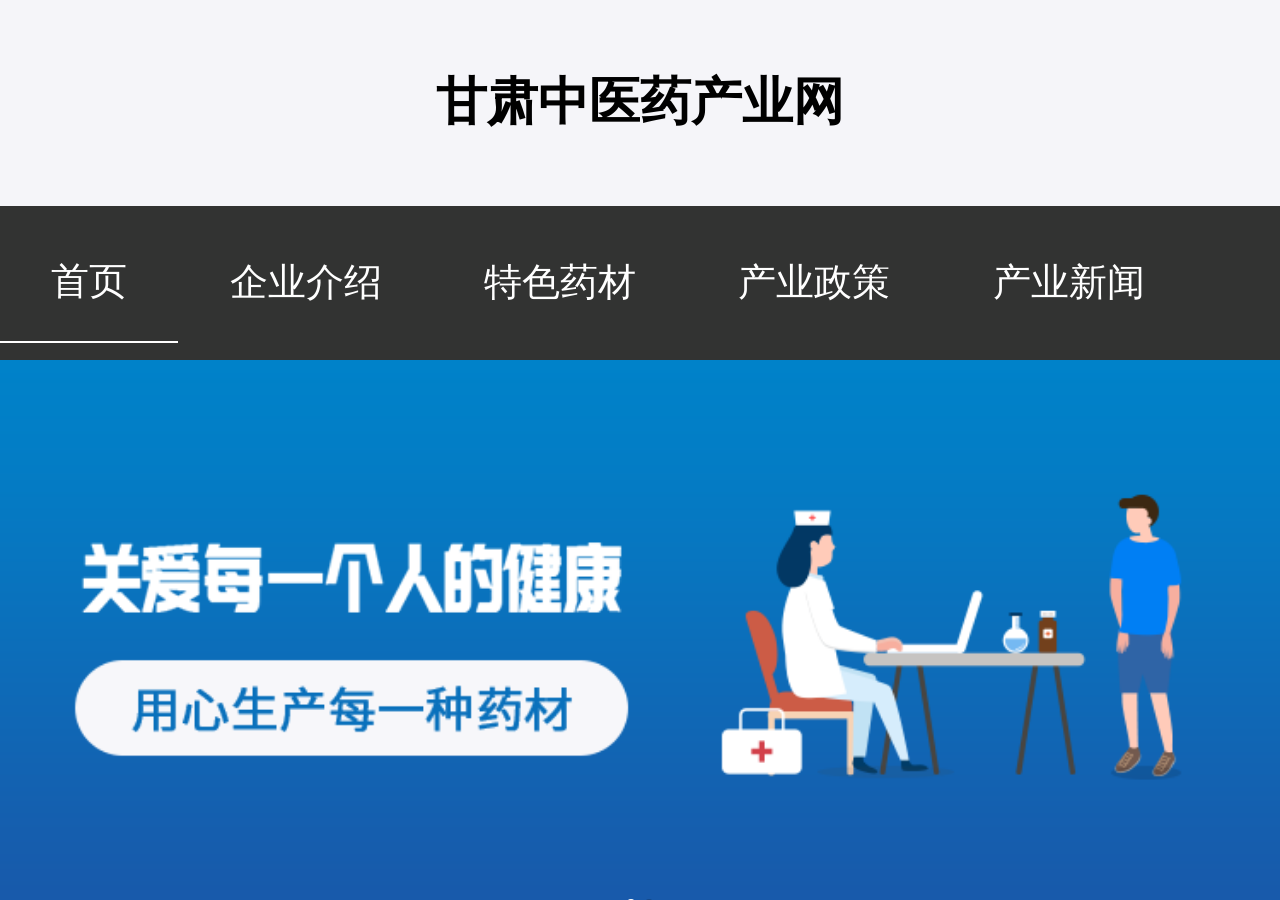
==== index.html @ 31df901d "mobile 删除后2项" ====
<!DOCTYPE html>
<html lang="en">

<head>
    <meta charset="UTF-8">
    <meta name="viewport" content="width=device-width, initial-scale=1.0">
    <meta http-equiv="X-UA-Compatible" content="ie=edge">
    <title>Document</title>
    <meta name="viewport" content="width=device-width, initial-scale=1.0">
    <link rel="stylesheet" href="css/common.css">
    <link rel="stylesheet" href="css/index.css">
    <link rel="stylesheet" href="css/swiper.css">
    <link rel="stylesheet" href="css/defineSwipe.css">
</head>

<body>
    <div class="top">
        <header>
            <h3>甘肃中医药产业网</h3>
        </header>
        <nav>
            <a href="index.html" class="active">首页</a>
            <a href="introduce.html">企业介绍</a>
            <a href="medicine.html">特色药材</a>
            <a href="indusrty.html">产业政策</a>
            <a href="news.html">产业新闻</a>
        </nav>
    </div>
    <section>
        <!-- banner -->
        <div class="banner">
            <!-- <img src="img/banner.png" alt="" width="100%" height="100%"> -->

            <div class="swiper-container">
                <div class="swiper-wrapper">
                    <div class="swiper-slide">
                        <img src="img/banner.png" alt="">
                    </div>
                    <div class="swiper-slide">
                        <img src="img/banner.png" alt="">
                    </div>
                    <!-- <div class="swiper-slide">
                        <img src="img/banner.png" alt="" width="100%" height="100%">
                    
                </div>
                <div class="swiper-slide">
                        <img src="img/banner.png" alt="" width="100%" height="100%">
                    
                </div> -->
                    <!-- <div class="swiper-slide">
                    <div class="banner_main_img">
                        <img src="img/left_pic.png" alt="" width="100%" height="100%">
                    </div>
                </div>
                <div class="swiper-slide">
                    <div class="banner_main_img">
                        <img src="img/left_pic.png" alt="" width="100%" height="100%">
                    </div>
                </div> -->
                    <!-- Add Pagination -->

                </div>
                <div class="swiper-pagination"></div>
            </div>
        </div>
        <div class="notice">
            <img src="img/tell.png" alt="">
            <a href="#"> <span>最新药品将在2020-02-30号发布于平台,请各位用户请各位用户</span></a>
        </div>

        <div class="medicine">
            <div class="medicine_box">
                <div class="medicine_box_top">
                    <div class="medicine_box_top_left">
                        <img src="img/features.png" alt="">
                        <span>特色药材</span>
                    </div>
                    <div class="medicine_box_top_right">
                        <a href="#">
                            <span>更多</span>
                            <img src="img/more.png" alt="">
                        </a>
                    </div>
                </div>
                <div class="medicine_box_main">
                    <div class="medicine_box_main_list">
                        <img src="img/features_pic.png" alt="">
                        <span>铝碳酸镁咀嚼片</span>
                    </div>
                    <div class="medicine_box_main_list">
                        <img src="img/features_pic.png" alt="">
                        <span>维U颠茄铝镁片</span>
                    </div>

                </div>
            </div>
            <div class="medicine_box">
                <div class="medicine_box_top">
                    <div class="medicine_box_top_left">
                        <img src="img/medicine.png" alt="">
                        <span>特色中成药</span>
                    </div>
                    <div class="medicine_box_top_right">
                        <a href="#">
                            <span>更多</span>
                            <img src="img/more.png" alt="">
                        </a>
                    </div>
                </div>
                <div class="medicine_box_main">
                    <div class="medicine_box_main_scroll">
                        <div class="medicine_box_main_list">
                            <img src="img/medicine_pic.png" alt="">
                            <span>铝碳酸镁咀嚼片</span>
                        </div>
                        <div class="medicine_box_main_list">
                            <img src="img/features_pic.png" alt="">
                            <span>维U颠茄铝镁片</span>
                        </div>
                        <div class="medicine_box_main_list">
                            <img src="img/medicine_pic.png" alt="">
                            <span>铝碳酸镁咀嚼片</span>
                        </div>
                        <div class="medicine_box_main_list">
                            <img src="img/features_pic.png" alt="">
                            <span>维U颠茄铝镁片</span>
                        </div>
                    </div>

                </div>
            </div>
        </div>

        <!-- 产业政策 -->
        <div class="medicine">
            <div class="medicine_box">
                <div class="medicine_box_top">
                    <div class="medicine_box_top_left">
                        <img src="img/industry.png" alt="">
                        <span>产业政策</span>
                    </div>
                    <div class="medicine_box_top_right">
                        <a href="#">
                            <span>更多</span>
                            <img src="img/more.png" alt="">
                        </a>
                    </div>
                </div>
                <div class="medicine_box_policy">
                    <a href="#"><img src="img/industry_pic.png" alt=""></a>
                    <p><a href="#">你要注意看当你点矩形工具时左上角你要注意看当你点矩形形工具时左上角你要注意看当你点矩形工具时左上角</a></p>
                    <span>2019.02.03</span>
                </div>
            </div>

        </div>
        <!-- 产业新闻 -->
        <div class="medicine">
            <div class="medicine_box">
                <div class="medicine_box_top">
                    <div class="medicine_box_top_left">
                        <img src="img/news.png" alt="">
                        <span>产业新闻</span>
                    </div>
                    <div class="medicine_box_top_right">
                        <a href="#">
                            <span>更多</span>
                            <img src="img/more.png" alt="">
                        </a>
                    </div>
                </div>

                <div class="medicine_box_section">
                    <a href="#"><img src="img/news_pic.png" alt=""></a>
                    <div class="news">
                        <p><a href="#">你要注意看当你点矩形工具时左上角你要注意看当你点矩形形工具时左上角你要注意看当你点矩形工具时左上角</a></p>
                        <span>2020-02-03</span>
                    </div>
                </div>
            </div>

        </div>

        <div class="org">
            <a href="#">陕西中医联合会<span>|</span></a>
            <a href="#">甘肃医药政府<span>|</span></a>
            <a href="#">兰州医科大学</a>
        </div>
        <div class="copyRight">
            <p>甘肃省人民政府主办 陕西省医科大学中药系承办</p>
            <p>版权所有:甘肃省中医药联合有限公司</p>
            <div>
                <img src="img/gongan.png" alt="">
                <span>陕公网安备 61011202001187号</span>
            </div>
        </div>
    </section>


</body>

</html>
<script src="js/swiper.js"></script>
<script>
    var swiper = new Swiper('.swiper-container', {
        autoplay: true,
        loop: true,
        pagination: {
            el: ".swiper-pagination"
        },
        // paginationClickable:true

    });
</script>
---- css/common.css ----
@charset "utf-8";

/*css document*/
* {
    margin: 0;
    padding: 0;
}

html {
    font-size: 26.67vw;
}
html,
body {
    height: 100%;
    display: flex;
    flex-direction: column;
}

section{
    flex: 1;
    overflow:auto;
}

body {
    font-family: "微软雅黑", Arial;
    background: #f5f5f9;
    display: -webkit-flex;
    /* -webkit-flex-direction: column; */
}


ul,
ol {
    list-style: none;
}

a {
    text-decoration: none;
}

img {
    border: 0;
    display: block;
}

/*header*/
header {
    display: flex;
    justify-content: center;
    align-items: center;
    width: 100%;
    /* height: 0.65rem; */
    padding: 0.2rem 0;
}

header h3 {
    text-align: center;
    font-size: 0.15rem;
}
/* nav */
nav {
    width: 100%;
    background: #323332;
    display: flex;
    align-items: center;
    padding: 0.05rem 0;
    overflow: auto;
}

nav a {
    font-size: 0.11rem;
    color: #ffffff;
    padding: 0.1rem 0.15rem;
    flex-shrink: 0;

}
nav a.active{
    border-bottom: 2px solid #ffffff;
}

/* 产品标题 */
.title{
    padding: 0 0.15rem;
}
 .title h1{
    font-size: 0.15rem;
    line-height: 0.24rem;
    margin-bottom: 0.15rem;
}
 .title  p:nth-of-type(1){
    display: flex;
    justify-content: space-between;
    margin-bottom: 0.2rem;
}
 .title p span{
    font-size: 0.15rem;
    color: #c6c6c6;
}
 .title  p:nth-of-type(2),.title p:last-of-type{
    line-height: 0.28rem;
    color: #808080;
    font-size: 0.13rem;
 }
  .title a:nth-of-type(1){
    display: block;
    width: 3.45rem;
    height: 1.8rem;
    background: lime;
    margin: 0.13rem 0;
}
 .list h1{
    font-size: 0.15rem;
    position: relative;
    text-indent: 0.32rem;
    line-height: 0.5rem;
    background: #ffffff;
}
 .list h1::before{
    content: "";
    position: absolute;
    left: 0.15rem;
    top: 30%;
    width: 3px;
    height: 0.18rem;
    background: #1a56a8;
}
---- css/index.css ----
.banner {
    width: 100%;
    height: 1.8rem;
}

/* notice */
.notice {
    width: 100%;
    /* height: 0.44rem; */
    display: flex;
    align-items: center;
    padding: 0.08rem 0.15rem;
    box-sizing: border-box;
}

.notice img {
    vertical-align: middle;
    width: 0.23rem;
    height: 0.23rem;
    margin-right: 0.06rem;
}

.notice a {
    font-size: 0.11rem;
    color: #333333;
    vertical-align: middle;
    height: 100%;
    display: flex;
    align-items: center;
}

.notice a span {
    display: inline-block;
    width: 3.03rem;
    white-space: nowrap;
    text-overflow: ellipsis;
    overflow: hidden;
}

.medicine {
    width: 100%;
    padding: 0 0.15rem;
    box-sizing: border-box;
}

.medicine .medicine_box {
    /* display: flex; */

}

.medicine_box_top {
    display: flex;
    justify-content: space-between;
    height: 0.5rem;
}

.medicine_box_top .medicine_box_top_left {
    display: flex;
    align-items: center;
}

.medicine_box_top .medicine_box_top_left img {
    width: 0.21rem;
    height: 0.21rem;
    margin-right: 0.1rem;
}

.medicine_box_top_left span {
    font-size: 0.14rem;
}

.medicine_box_top .medicine_box_top_right {
    display: flex;
}

.medicine_box_top .medicine_box_top_right a {
    display: flex;
    align-items: center;
}

.medicine_box_top_right span {
    font-size: 0.11rem;
    color: #999999;
}

.medicine_box_top_right img {
    width: 0.06rem;
    height: 0.1rem;
    margin-left: 0.05rem;
}

.medicine_box_main {
    width: 100%;
    display: flex;
    /* flex-wrap: no-wrap; */

}
.medicine_box_main .medicine_box_main_scroll{
     width: 100%;
     display: flex;
     overflow-y: scroll;

}

.medicine_box_main .medicine_box_main_list {
    width: 1.67rem;
    box-sizing: border-box;
    margin-bottom: 0.06rem;
}

.medicine_box_main_list:nth-child(2n+1) {
    /* padding-right: 0.06rem; */
    /* margin-bottom: 0.12rem; */
}

.medicine_box_main_list:nth-child(2n) {
    padding-left: 0.06rem;
}

.medicine_box_main .medicine_box_main_list img {
    width: 1.67rem;
    height: 1.67rem;
    padding-right: 0.06rem;
}

.medicine_box_main .medicine_box_main_list span {
    font-size: 0.13rem;
    color: #333333;
    display: block;
    text-align: center;
    background: #ffffff;
    padding-top: 0.12rem;
    padding-bottom: 0.12rem;
}

.medicine_box_policy img {
    width: 3.45rem;
    height: 1rem;
}

.medicine_box_policy p {
    padding: 0 0.18rem;
    font-size: 0.14rem;
    line-height: 0.27rem;
  
}

.medicine_box_policy a {
    color: #333333;
    overflow: hidden;
    text-overflow: ellipsis;
    display: -webkit-box;
    -webkit-line-clamp: 2;
    -webkit-box-orient: vertical;
}
.medicine_box_policy span{
    font-size: 0.12rem;
    color: #999999;
    display: block;
    padding-left: 0.18rem;
    padding-bottom: 0.18rem;
    margin-top: 0.07rem;
}

.medicine_box_section{
    display: flex;
    padding-top: 0.15rem;
}
.medicine_box_section img{
    width: 0.95rem;
    height: 0.72rem;
}
.medicine_box_section .news p{
    padding-left: 0.1rem;
    padding-right: 0.15rem;
    line-height: 0.25rem;
   
}
.medicine_box_section .news p a{

    font-size: 0.13rem;
    overflow: hidden;
    text-overflow: ellipsis;
    display: -webkit-box;
    -webkit-line-clamp: 2;
    -webkit-box-orient: vertical;
    color: #333333;
}
.medicine_box_section .news span{
    font-size: 0.13rem;
    color: #999999;
    display: block;
    padding-left: 0.1rem;
    margin-top: 0.05rem;
}
.org{
    width: 100%;
    background: #1a56a8;
    display: flex;
    align-items: center;
    justify-content: center;
    margin-top: 0.2rem;
    padding: 0.16rem 0;
}
.org a{
    font-size: 0.12rem;
    color: #ffffff
}
.org a span{
    margin: 0 0.05rem;
}
.copyRight{
    background: #383938;
    padding: 0.2rem 0;
}

.copyRight img{
    width: 0.13rem;
    height: 0.14rem;
    margin-right: 0.05rem;

}
.copyRight p,.copyRight div{
    font-size: 0.12rem;
    color: #9b9c9b;
    text-align: center;
    line-height: 0.22rem;
}
.copyRight div{
    display: flex;
    justify-content:center;
    align-items: center;
    
}
---- css/defineSwipe.css ----
.swiper-container {
  width: 100%;
  height: 100%;
  /* position: relative; */
}
.swiper-wrapper{
  width: 100%;
  height: 100%;
}
.swiper-slide {
  width: 100%;
  height: 100%;
  /* Center slide text vertically */
  display: -webkit-box;
  display: -ms-flexbox;
  display: -webkit-flex;
  display: flex;
  -webkit-box-pack: center;
  -ms-flex-pack: center;
  -webkit-justify-content: center;
  justify-content: center;
  -webkit-box-align: center;
  -ms-flex-align: center;
  -webkit-align-items: center;
  align-items: center;
}
.swiper-slide img{
  width: 100%;
  height: 100%;
}

.swiper-pagination-bullet-active{
  background: #ffffff;
}
.swiper-container-horizontal > .swiper-pagination-bullets {
   bottom: -0.03rem;
}
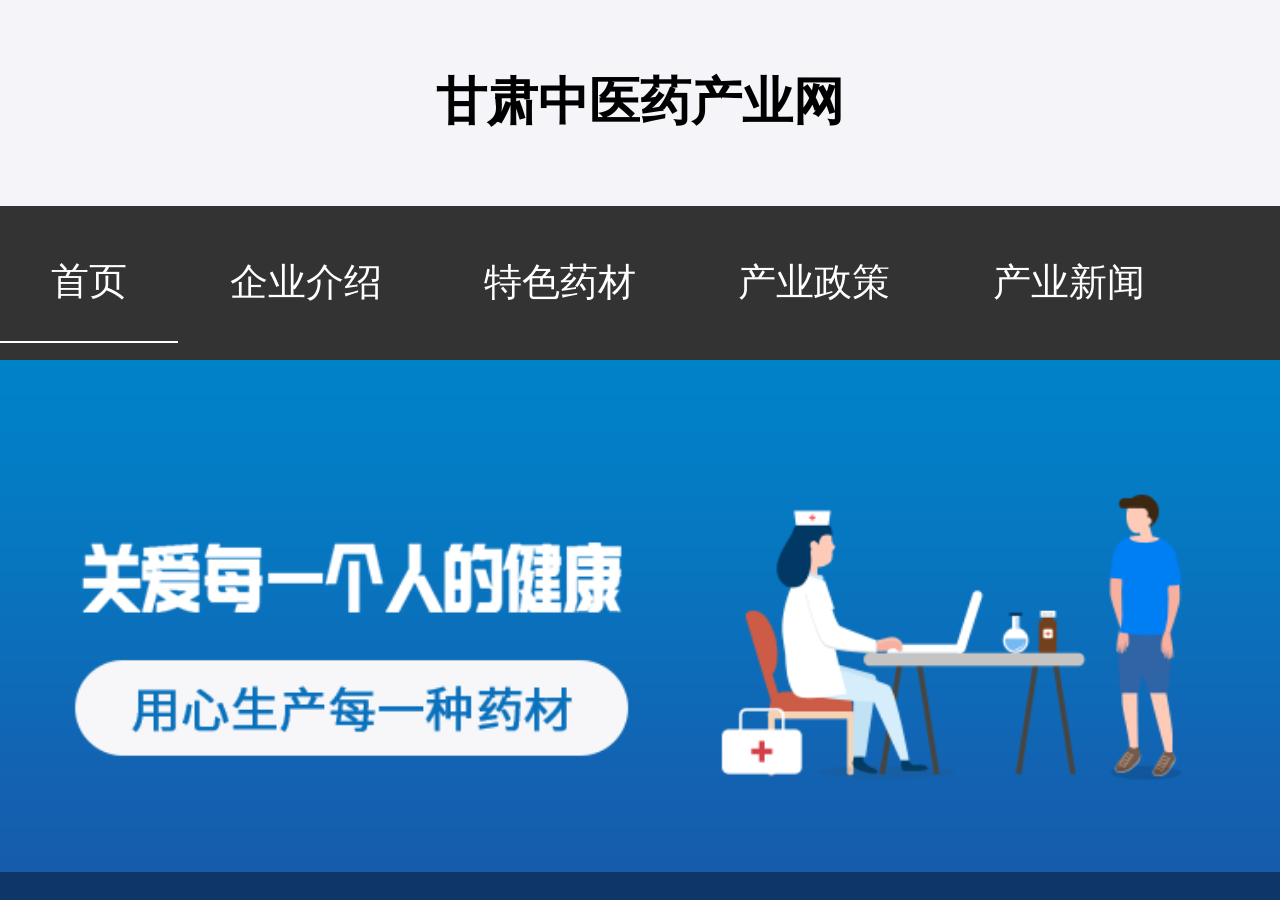
==== commit 2683846a: "公告滚动" ====
--- a/index.html
+++ b/index.html
@@ -31,41 +31,43 @@
         <div class="banner">
             <!-- <img src="img/banner.png" alt="" width="100%" height="100%"> -->
 
-            <div class="swiper-container">
+            <div class="swiper-container swiper_container_index">
                 <div class="swiper-wrapper">
                     <div class="swiper-slide">
-                        <img src="img/banner.png" alt="">
+                        <a href="#">
+                            <img src="img/banner.png" alt="">
+                            <span>中医药新闻111</span>
+                        </a>
                     </div>
                     <div class="swiper-slide">
-                        <img src="img/banner.png" alt="">
-                    </div>
-                    <!-- <div class="swiper-slide">
-                        <img src="img/banner.png" alt="" width="100%" height="100%">
-                    
-                </div>
-                <div class="swiper-slide">
-                        <img src="img/banner.png" alt="" width="100%" height="100%">
-                    
-                </div> -->
-                    <!-- <div class="swiper-slide">
-                    <div class="banner_main_img">
-                        <img src="img/left_pic.png" alt="" width="100%" height="100%">
-                    </div>
-                </div>
-                <div class="swiper-slide">
-                    <div class="banner_main_img">
-                        <img src="img/left_pic.png" alt="" width="100%" height="100%">
-                    </div>
-                </div> -->
-                    <!-- Add Pagination -->
-
+                        <a href="#">
+                            <img src="img/banner.png" alt="">
+                            <span>中医药新闻222</span>
+                        </a>
+                    </div>
+                    <div class="swiper-slide">
+                        <a href="#">
+                            <img src="img/banner.png" alt="">
+                            <span>中医药新闻333</span>
+                        </a>
+                    </div>
                 </div>
                 <div class="swiper-pagination"></div>
             </div>
         </div>
         <div class="notice">
             <img src="img/tell.png" alt="">
-            <a href="#"> <span>最新药品将在2020-02-30号发布于平台,请各位用户请各位用户</span></a>
+            <!-- <a href="#"> <span>最新药品将在2020-02-30号发布于平台,请各位用户请各位用户</span></a> -->
+            <div class="bd ulli">
+                <ul class="infoList">
+                    <!--今日头条的新闻，取自今日要闻栏目-->
+                    <li><a href="/art/2020/4/2/art_11125_870332.html">城关区首次采取“不见面、网上办”修复企业信用助力疫情防控</a></li>
+                    <li><a href="/art/2020/4/2/art_11125_870246.html">今年，城关区老旧住宅计划加装电梯184部，如何申请看这里</a></li>
+                    <li><a href="/art/2020/4/2/art_11125_870236.html">4月1日起，全省各林区牧区实施禁火</a></li>
+                    <li><a href="/art/2020/4/2/art_11125_870234.html">城关区设置7处临时核酸检测集中采样点</a></li>
+
+                </ul>
+            </div>
         </div>
 
         <div class="medicine">
@@ -201,8 +203,9 @@
 
 </html>
 <script src="js/swiper.js"></script>
+<script src="js/jquery.js"></script>
 <script>
-    var swiper = new Swiper('.swiper-container', {
+    var swiper = new Swiper('.swiper_container_index', {
         autoplay: true,
         loop: true,
         pagination: {
@@ -211,4 +214,15 @@
         // paginationClickable:true
 
     });
+    function autoScroll(obj){  
+			$(obj).find("ul").animate({  
+				marginTop : "-0.44rem"  
+			},500,function(){  
+				$(this).css({marginTop : "0px"}).find("li:first").appendTo(this);  
+			})  
+		}  
+		$(function(){  
+			setInterval('autoScroll(".ulli")',5000);
+			  
+		}) 
 </script>
--- a/css/common.css
+++ b/css/common.css
@@ -124,3 +124,44 @@
     height: 0.18rem;
     background: #1a56a8;
 }
+
+/* footer */
+.org{
+    width: 100%;
+    background: #1a56a8;
+    display: flex;
+    align-items: center;
+    justify-content: center;
+    margin-top: 0.2rem;
+    padding: 0.16rem 0;
+}
+.org a{
+    font-size: 0.12rem;
+    color: #ffffff
+}
+.org a span{
+    margin: 0 0.05rem;
+}
+.copyRight{
+    background: #383938;
+    padding: 0.2rem 0;
+}
+
+.copyRight img{
+    width: 0.13rem;
+    height: 0.14rem;
+    margin-right: 0.05rem;
+
+}
+.copyRight p,.copyRight div{
+    font-size: 0.12rem;
+    color: #9b9c9b;
+    text-align: center;
+    line-height: 0.22rem;
+}
+.copyRight div{
+    display: flex;
+    justify-content:center;
+    align-items: center;
+    
+}   
--- a/css/index.css
+++ b/css/index.css
@@ -3,7 +3,41 @@
     width: 100%;
     height: 1.8rem;
 }
-
+.swiper_container_index .swiper-slide span{
+    display: inline-block;
+    font-size: 0.1rem;
+    height: 0.3rem;
+    line-height: 0.3rem;
+    text-indent: 0.1rem;
+    width: 100%;
+    position: absolute;
+    left: 0;
+    bottom: 0;
+    background: rgba(0, 0, 0, .4);
+    z-index: 1555555;
+    color: #ffffff;
+}
+.swiper_container_index .swiper-slide a{
+    height: 100%;
+    position: relative;
+}
+.ulli{
+    height: 0.44rem;
+    overflow: hidden;
+}
+.ulli li a{
+    display: block;
+    width: 3.16rem;
+    height: 0.44rem;
+    line-height: 0.44rem;
+    white-space: nowrap;
+    text-overflow: ellipsis;
+    overflow: hidden;
+}
+.infoList li{
+    height: 0.44rem;
+    background: rgb(245,245,245);
+}
 /* notice */
 .notice {
     width: 100%;
@@ -194,42 +228,4 @@
     padding-left: 0.1rem;
     margin-top: 0.05rem;
 }
-.org{
-    width: 100%;
-    background: #1a56a8;
-    display: flex;
-    align-items: center;
-    justify-content: center;
-    margin-top: 0.2rem;
-    padding: 0.16rem 0;
-}
-.org a{
-    font-size: 0.12rem;
-    color: #ffffff
-}
-.org a span{
-    margin: 0 0.05rem;
-}
-.copyRight{
-    background: #383938;
-    padding: 0.2rem 0;
-}
-
-.copyRight img{
-    width: 0.13rem;
-    height: 0.14rem;
-    margin-right: 0.05rem;
-
-}
-.copyRight p,.copyRight div{
-    font-size: 0.12rem;
-    color: #9b9c9b;
-    text-align: center;
-    line-height: 0.22rem;
-}
-.copyRight div{
-    display: flex;
-    justify-content:center;
-    align-items: center;
-    
-}
+
--- a/css/defineSwipe.css
+++ b/css/defineSwipe.css
@@ -1,6 +1,8 @@
 .swiper-container {
   width: 100%;
   height: 100%;
+  background: #000;
+  position: relative;
   /* position: relative; */
 }
 .swiper-wrapper{
@@ -32,7 +34,17 @@
 .swiper-pagination-bullet-active{
   background: #ffffff;
 }
+
 .swiper-container-horizontal > .swiper-pagination-bullets {
-   bottom: -0.03rem;
+   text-align: right;
+   height: 0.3rem;
+   display: flex;
+   justify-content: flex-end;
+   align-items: center;
+   position: absolute;
+   left: 0;
+   bottom: 0;
+   width: auto;
+   margin-left: 2.8rem;
 }
 
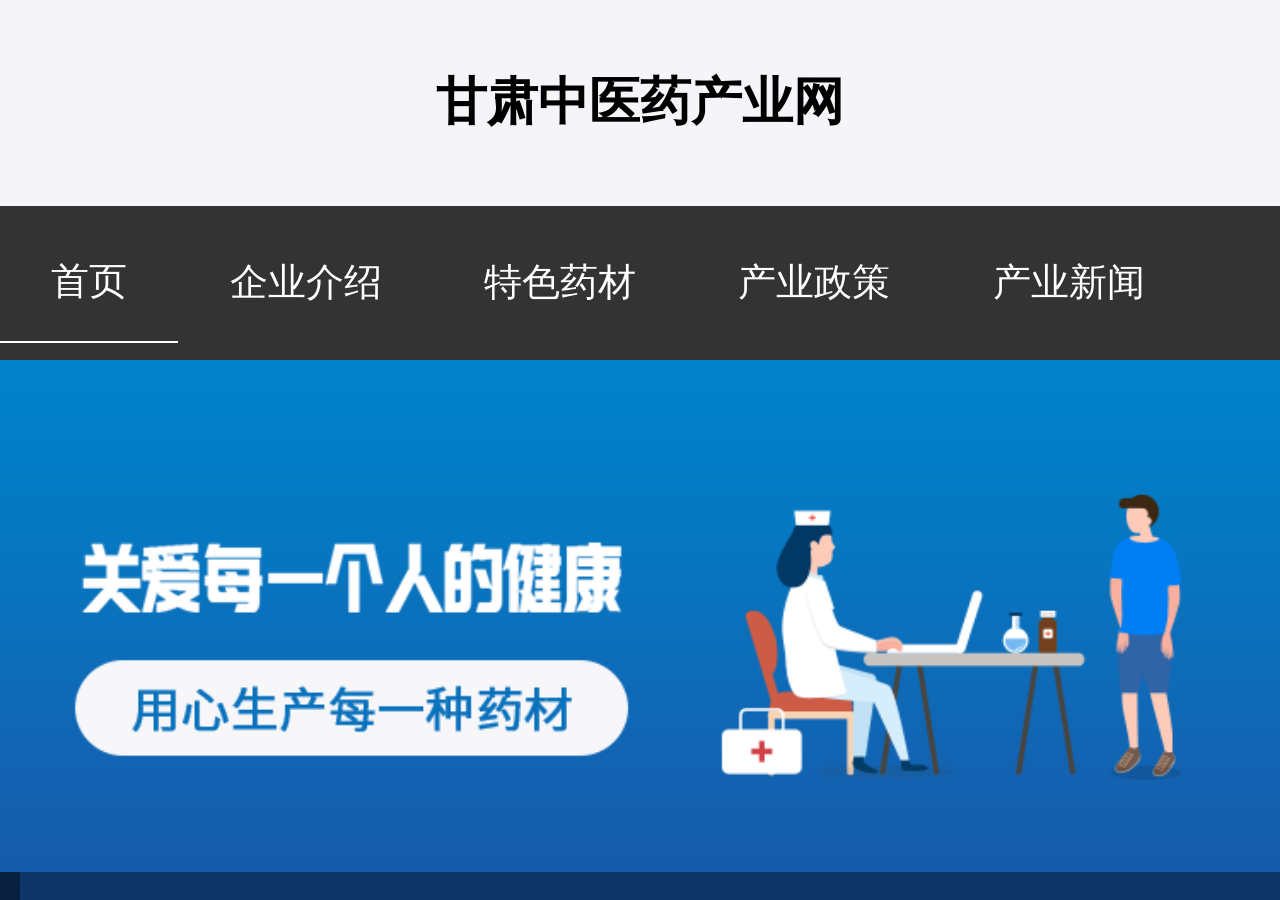
==== commit ab680b8b: "介绍更新" ====
--- a/index.html
+++ b/index.html
@@ -34,19 +34,19 @@
             <div class="swiper-container swiper_container_index">
                 <div class="swiper-wrapper">
                     <div class="swiper-slide">
-                        <a href="#">
+                        <a href="news.html">
                             <img src="img/banner.png" alt="">
                             <span>中医药新闻111</span>
                         </a>
                     </div>
                     <div class="swiper-slide">
-                        <a href="#">
+                        <a href="news.html">
                             <img src="img/banner.png" alt="">
                             <span>中医药新闻222</span>
                         </a>
                     </div>
                     <div class="swiper-slide">
-                        <a href="#">
+                        <a href="news.html">
                             <img src="img/banner.png" alt="">
                             <span>中医药新闻333</span>
                         </a>
@@ -61,10 +61,10 @@
             <div class="bd ulli">
                 <ul class="infoList">
                     <!--今日头条的新闻，取自今日要闻栏目-->
-                    <li><a href="/art/2020/4/2/art_11125_870332.html">城关区首次采取“不见面、网上办”修复企业信用助力疫情防控</a></li>
-                    <li><a href="/art/2020/4/2/art_11125_870246.html">今年，城关区老旧住宅计划加装电梯184部，如何申请看这里</a></li>
-                    <li><a href="/art/2020/4/2/art_11125_870236.html">4月1日起，全省各林区牧区实施禁火</a></li>
-                    <li><a href="/art/2020/4/2/art_11125_870234.html">城关区设置7处临时核酸检测集中采样点</a></li>
+                    <li><a href="information.html">城关区首次采取“不见面、网上办”修复企业信用助力疫情防控</a></li>
+                    <li><a href="information.html">今年，城关区老旧住宅计划加装电梯184部，如何申请看这里</a></li>
+                    <li><a href="information.html">4月1日起，全省各林区牧区实施禁火</a></li>
+                    <li><a href="information.html">城关区设置7处临时核酸检测集中采样点</a></li>
 
                 </ul>
             </div>
@@ -109,8 +109,8 @@
                         </a>
                     </div>
                 </div>
-                <div class="medicine_box_main">
-                    <div class="medicine_box_main_scroll">
+                <div class="medicine_box_main" id="medicine_box_main">
+                    <div class="medicine_box_main_scroll" id="medicine_box_main_scroll">
                         <div class="medicine_box_main_list">
                             <img src="img/medicine_pic.png" alt="">
                             <span>铝碳酸镁咀嚼片</span>
@@ -174,7 +174,7 @@
 
                 <div class="medicine_box_section">
                     <a href="#"><img src="img/news_pic.png" alt=""></a>
-                    <div class="news">
+                    <div class="news" style="padding:0">
                         <p><a href="#">你要注意看当你点矩形工具时左上角你要注意看当你点矩形形工具时左上角你要注意看当你点矩形工具时左上角</a></p>
                         <span>2020-02-03</span>
                     </div>
@@ -214,15 +214,56 @@
         // paginationClickable:true
 
     });
-    function autoScroll(obj){  
-			$(obj).find("ul").animate({  
-				marginTop : "-0.44rem"  
-			},500,function(){  
-				$(this).css({marginTop : "0px"}).find("li:first").appendTo(this);  
-			})  
-		}  
-		$(function(){  
-			setInterval('autoScroll(".ulli")',5000);
-			  
-		}) 
+
+    function autoScroll(obj) {
+        $(obj).find("ul").animate({
+            marginTop: "-0.44rem"
+        }, 500, function () {
+            $(this).css({
+                marginTop: "0px"
+            }).find("li:first").appendTo(this);
+        })
+    }
+    $(function () {
+        setInterval('autoScroll(".ulli")', 5000);
+
+    })
+</script>
+<script>
+    var oDiv = document.getElementById('medicine_box_main');
+    var oUl = document.getElementById("medicine_box_main_scroll");
+    var Li = oUl.getElementsByClassName("medicine_box_main_list") //获取ul下的所有li
+    console.log(Li)
+    oUl.innerHTML = oUl.innerHTML + oUl.innerHTML; //li下的内容进行想加
+    oUl.style.width = Li[0].offsetWidth * Li.length + 'px'; //ul的宽度等于每个li的宽度乘以所有li的长度
+    var speed = 2
+
+    //主方法
+    function move() {
+        // debugger;
+        //如果左边横向滚动了长度一半之后,回到初始位置
+
+        if (oUl.offsetLeft < -oUl.offsetWidth / speed) {
+            oUl.style.left = '0'
+        }
+        //如果右边横向滚动的距离大于0 就让他的位置回到一半
+        if (oUl.offsetLeft > 0) {
+            oUl.style.left = -oUl.offsetWidth / speed + 'px';
+        }
+        //oUl.style.left = oUl.offsetLeft-2+'px';//进行左横向滚动
+        oUl.style.left = oUl.offsetLeft + speed + 'px'; //进行右横向滚动
+    }
+    //调用方法
+    var timer = setInterval(move, 30)
+    //鼠标指向的时候 暂停
+    oDiv.onmouseover = function () {
+        clearInterval(timer);
+    }
+    //鼠标离开之后 继续滚动
+    oDiv.onmouseout = function () {
+        timer = setInterval(move, 30)
+    }
+    oDiv.touchmove=function(e){
+        e.preventDefault()
+    }
 </script>
--- a/css/common.css
+++ b/css/common.css
@@ -119,12 +119,25 @@
     content: "";
     position: absolute;
     left: 0.15rem;
-    top: 30%;
+    top: 0.18rem;
     width: 3px;
     height: 0.18rem;
     background: #1a56a8;
 }
-
+/* news */
+.news{
+    padding: 0.15rem;
+}
+.news_read h2{
+   font-size: 0.13rem;
+}
+.news_read a{
+    overflow : hidden;
+text-overflow: ellipsis;
+display: -webkit-box;
+-webkit-line-clamp: 2;
+-webkit-box-orient: vertical;
+}
 /* footer */
 .org{
     width: 100%;
--- a/css/index.css
+++ b/css/index.css
@@ -1,9 +1,12 @@
-
+/* body{
+    background: lime!important;
+} */
 .banner {
     width: 100%;
     height: 1.8rem;
 }
-.swiper_container_index .swiper-slide span{
+
+.swiper_container_index .swiper-slide span {
     display: inline-block;
     font-size: 0.1rem;
     height: 0.3rem;
@@ -16,16 +19,20 @@
     background: rgba(0, 0, 0, .4);
     z-index: 1555555;
     color: #ffffff;
-}
-.swiper_container_index .swiper-slide a{
+    padding-right: 0.06rem;
+}
+
+.swiper_container_index .swiper-slide a {
     height: 100%;
     position: relative;
 }
-.ulli{
+
+.ulli {
     height: 0.44rem;
     overflow: hidden;
 }
-.ulli li a{
+
+.ulli li a {
     display: block;
     width: 3.16rem;
     height: 0.44rem;
@@ -34,10 +41,12 @@
     text-overflow: ellipsis;
     overflow: hidden;
 }
-.infoList li{
+
+.infoList li {
     height: 0.44rem;
-    background: rgb(245,245,245);
-}
+    background: rgb(245, 245, 245);
+}
+
 /* notice */
 .notice {
     width: 100%;
@@ -80,6 +89,7 @@
 
 .medicine .medicine_box {
     /* display: flex; */
+    margin-bottom: 0.15rem;
 
 }
 
@@ -127,35 +137,38 @@
 .medicine_box_main {
     width: 100%;
     display: flex;
-    /* flex-wrap: no-wrap; */
-
-}
-.medicine_box_main .medicine_box_main_scroll{
-     width: 100%;
-     display: flex;
-     overflow-y: scroll;
-
+    position: relative;
+    height: 2rem;
+    overflow-y: scroll;
+
+}
+
+.medicine_box_main .medicine_box_main_scroll {
+    /* width: 100%!important; */
+    display: flex;
+    overflow-y: scroll;
+    /* overflow-x:hidden; */
+    position: absolute;
+    left: 0;
+    top: 0;
 }
 
 .medicine_box_main .medicine_box_main_list {
-    width: 1.67rem;
+    width: 1.73rem;
     box-sizing: border-box;
     margin-bottom: 0.06rem;
-}
-
-.medicine_box_main_list:nth-child(2n+1) {
-    /* padding-right: 0.06rem; */
-    /* margin-bottom: 0.12rem; */
-}
-
-.medicine_box_main_list:nth-child(2n) {
-    padding-left: 0.06rem;
+    float: left;
+    list-style: none;
+    margin-left: 0.06rem;
+    
+  
 }
 
 .medicine_box_main .medicine_box_main_list img {
     width: 1.67rem;
     height: 1.67rem;
     padding-right: 0.06rem;
+    /* padding-left: 0.06rem; */
 }
 
 .medicine_box_main .medicine_box_main_list span {
@@ -166,6 +179,7 @@
     background: #ffffff;
     padding-top: 0.12rem;
     padding-bottom: 0.12rem;
+    width: 1.67rem;
 }
 
 .medicine_box_policy img {
@@ -177,7 +191,7 @@
     padding: 0 0.18rem;
     font-size: 0.14rem;
     line-height: 0.27rem;
-  
+
 }
 
 .medicine_box_policy a {
@@ -188,7 +202,8 @@
     -webkit-line-clamp: 2;
     -webkit-box-orient: vertical;
 }
-.medicine_box_policy span{
+
+.medicine_box_policy span {
     font-size: 0.12rem;
     color: #999999;
     display: block;
@@ -197,21 +212,24 @@
     margin-top: 0.07rem;
 }
 
-.medicine_box_section{
+.medicine_box_section {
     display: flex;
     padding-top: 0.15rem;
 }
-.medicine_box_section img{
+
+.medicine_box_section img {
     width: 0.95rem;
     height: 0.72rem;
 }
-.medicine_box_section .news p{
+
+.medicine_box_section .news p {
     padding-left: 0.1rem;
     padding-right: 0.15rem;
     line-height: 0.25rem;
-   
-}
-.medicine_box_section .news p a{
+
+}
+
+.medicine_box_section .news p a {
 
     font-size: 0.13rem;
     overflow: hidden;
@@ -221,11 +239,11 @@
     -webkit-box-orient: vertical;
     color: #333333;
 }
-.medicine_box_section .news span{
+
+.medicine_box_section .news span {
     font-size: 0.13rem;
     color: #999999;
     display: block;
     padding-left: 0.1rem;
     margin-top: 0.05rem;
-}
-
+}
--- a/css/defineSwipe.css
+++ b/css/defineSwipe.css
@@ -1,7 +1,7 @@
 .swiper-container {
   width: 100%;
   height: 100%;
-  background: #000;
+  /* background: #000; */
   position: relative;
   /* position: relative; */
 }
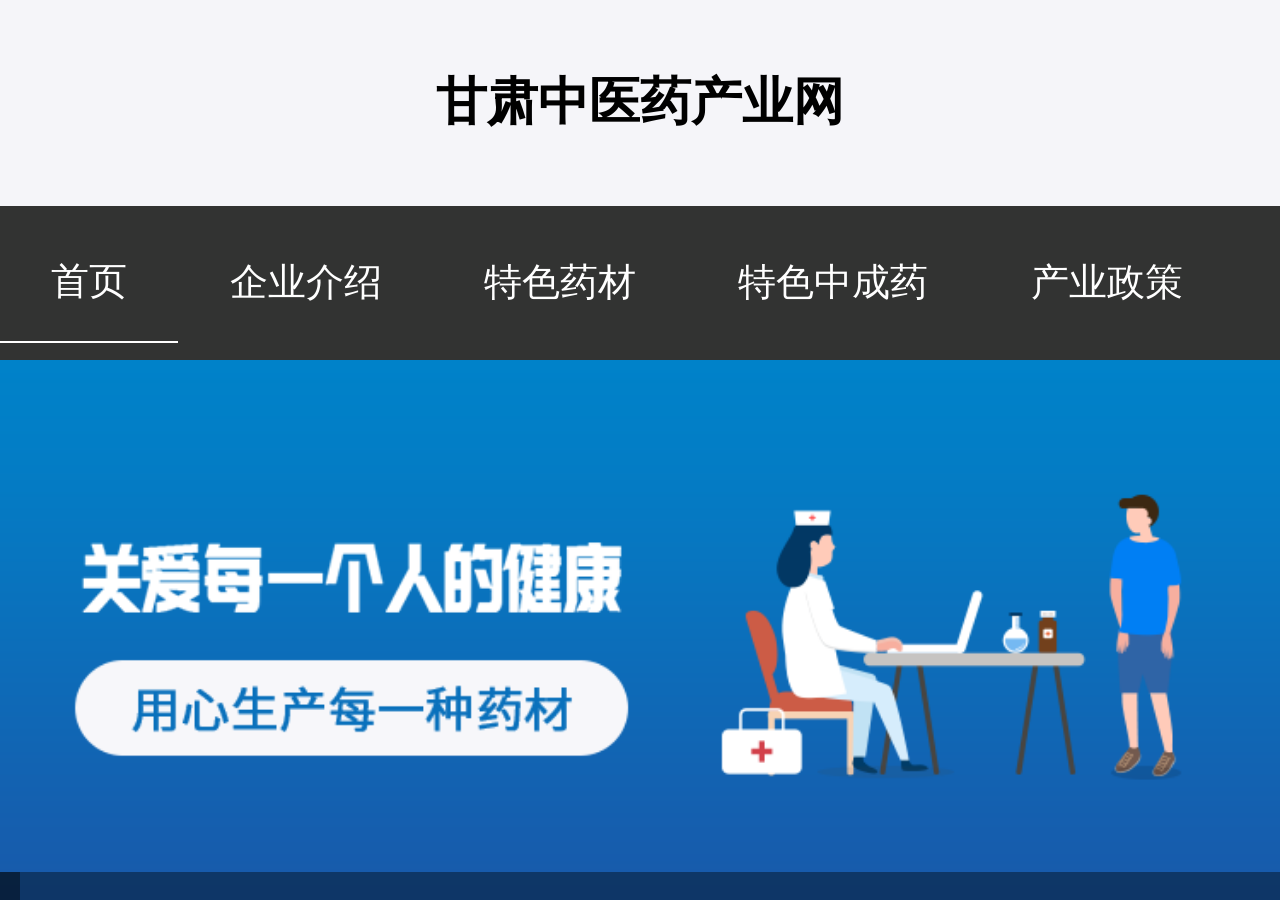
==== commit 86eee53c: "添加特色中成药" ====
--- a/index.html
+++ b/index.html
@@ -22,6 +22,7 @@
             <a href="index.html" class="active">首页</a>
             <a href="introduce.html">企业介绍</a>
             <a href="medicine.html">特色药材</a>
+            <a href="patent.html">特色中成药</a>
             <a href="indusrty.html">产业政策</a>
             <a href="news.html">产业新闻</a>
         </nav>
